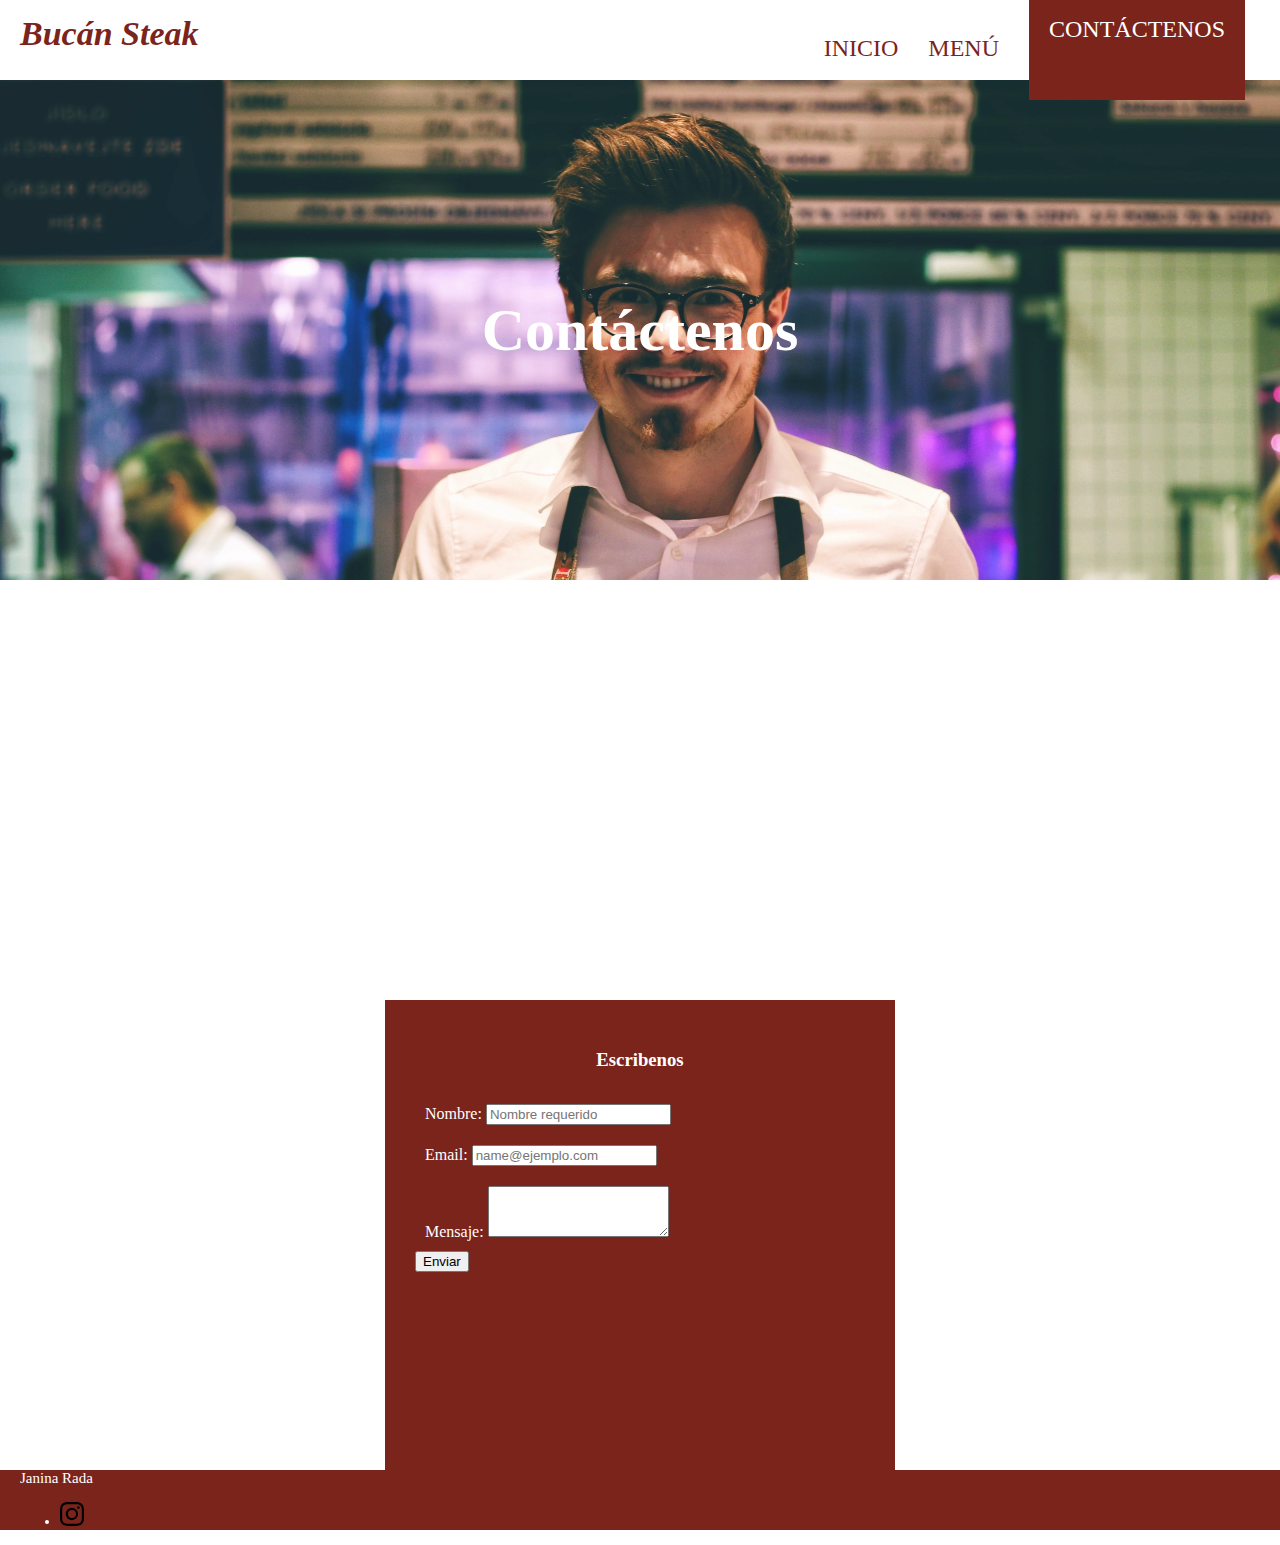
==== contacto.html @ 6551ae6f "se sube la pagina" ====
<!DOCTYPE html>
<html lang="es">

<head>
    <meta charset="UTF-8">
    <meta http-equiv="X-UA-Compatible" content="IE=edge">
    <meta name="viewport" content="width=device-width, initial-scale=1.0">
    <title>BucánSteak</title>
    <link href="https://cdn.jsdelivr.net/npm/bootstrap@5.1.3/dist/css/bootstrap.min.css" rel="stylesheet"
        integrity="sha384-1BmE4kWBq78iYhFldvKuhfTAU6auU8tT94WrHftjDbrCEXSU1oBoqyl2QvZ6jIW3" crossorigin="anonymous">

    <link rel="stylesheet" href="css/style.css">
</head>

<body>

    <header>
        <img onclick="clickMenu()" class="menu-mobile" src="./img/menu.png">
        <h3 class="logo">Bucán Steak</h3>
        <ul class="menu">
            <li><a href="index.html">Inicio</a></li>
            <li><a href="menu.html">Menú</a></li>
            <li class="menu-active"><a href="contacto.html">Contáctenos</a></li>
        </ul>
    </header>
    <div class="menu-mobile-options hide" id="menu-mobile">
        <ul >
            <li><a href="index.html">Inicio</a></li>
            <li><a href="menu.html">Menú</a></li>
            <li><a href="contacto.html">Contáctenos</a></li>
        </ul>
    </div>

    <section class="banner-contactenos">
        <h3>Contáctenos</h3>     
    </section>
    <div class=""></div>

    <iframe class="col-12 col-md-9 container" src="https://www.google.com/maps/embed?pb=!1m18!1m12!1m3!1d3250.5639897151136!2d-75.60361465223907!3d6.230898749867439!2m3!1f0!2f0!3f0!3m2!1i1024!2i768!4f13.1!3m3!1m2!1s0x8e44299488afef65%3A0x7e99f890b10b48e1!2sMall%2080-30!5e0!3m2!1sen!2sco!4v1636469351516!5m2!1sen!2sco" width="100%" height="350" style="border:0;" allowfullscreen="" loading="lazy"></iframe>

    <div class="w-100 mb-4"></div>

    <section class="contacto">             
     <div class="form-contactos">
        <h3 class="reserva" >Escribenos</h3> 
        <div class="row input">
            <label class="col-md-5"  for="formGroupExampleInput">Nombre:</label>
            <input class="col-md-7" type="text" id="nombre" placeholder="Nombre requerido">
        </div>
        <div class="row input">
            <label class="col-md-5" for="exampleFormControlInput1">Email:</label>
            <input class="col-md-7" type="email" id="email" placeholder="name@ejemplo.com">
        </div>            
        <div class="row input">
            <label class="col-md-5" for="exampleFormControlTextarea1">Mensaje:</label>
            <textarea class="col-md-7"  id="dejarMensajes" rows="3"></textarea>
        </div>
        <button onclick="contacto()" class=" enviar btn btn-outline-warning btn-lg">Enviar</button>
     </div>
     <img class="contactos-img" src="img/contacto.jpg" alt=""> 
        
    </section>

    <div class="w-100 mb-4"></div>      

    <footer class="  d-flex flex-wrap justify-content-between align-items-center py-3 my-4 border-top">
        <div class="col-md-4 d-flex align-items-center">
            <span class="">Janina Rada</span>
        </div>

        <ul class="nav col-md-4 justify-content-end list-unstyled d-flex">
            
            <li class="ms-3"><a class="" href="https://www.instagram.com/bucansteak/?hl=en"><svg class="bi" width="24" height="24">
                        <use xlink:href="#instagram" />
                    </svg></a></li>
            
        </ul>
    </footer>

    <svg xmlns="http://www.w3.org/2000/svg" style="display: none;">
        <symbol id="bootstrap" viewBox="0 0 118 94">
            <title>Bootstrap</title>
            <path fill-rule="evenodd" clip-rule="evenodd"
                d="M24.509 0c-6.733 0-11.715 5.893-11.492 12.284.214 6.14-.064 14.092-2.066 20.577C8.943 39.365 5.547 43.485 0 44.014v5.972c5.547.529 8.943 4.649 10.951 11.153 2.002 6.485 2.28 14.437 2.066 20.577C12.794 88.106 17.776 94 24.51 94H93.5c6.733 0 11.714-5.893 11.491-12.284-.214-6.14.064-14.092 2.066-20.577 2.009-6.504 5.396-10.624 10.943-11.153v-5.972c-5.547-.529-8.934-4.649-10.943-11.153-2.002-6.484-2.28-14.437-2.066-20.577C105.214 5.894 100.233 0 93.5 0H24.508zM80 57.863C80 66.663 73.436 72 62.543 72H44a2 2 0 01-2-2V24a2 2 0 012-2h18.437c9.083 0 15.044 4.92 15.044 12.474 0 5.302-4.01 10.049-9.119 10.88v.277C75.317 46.394 80 51.21 80 57.863zM60.521 28.34H49.948v14.934h8.905c6.884 0 10.68-2.772 10.68-7.727 0-4.643-3.264-7.207-9.012-7.207zM49.948 49.2v16.458H60.91c7.167 0 10.964-2.876 10.964-8.281 0-5.406-3.903-8.178-11.425-8.178H49.948z">
            </path>
        </symbol>
        <symbol id="facebook" viewBox="0 0 16 16">
            <path
                d="M16 8.049c0-4.446-3.582-8.05-8-8.05C3.58 0-.002 3.603-.002 8.05c0 4.017 2.926 7.347 6.75 7.951v-5.625h-2.03V8.05H6.75V6.275c0-2.017 1.195-3.131 3.022-3.131.876 0 1.791.157 1.791.157v1.98h-1.009c-.993 0-1.303.621-1.303 1.258v1.51h2.218l-.354 2.326H9.25V16c3.824-.604 6.75-3.934 6.75-7.951z" />
        </symbol>
        <symbol id="instagram" viewBox="0 0 16 16">
            <path
                d="M8 0C5.829 0 5.556.01 4.703.048 3.85.088 3.269.222 2.76.42a3.917 3.917 0 0 0-1.417.923A3.927 3.927 0 0 0 .42 2.76C.222 3.268.087 3.85.048 4.7.01 5.555 0 5.827 0 8.001c0 2.172.01 2.444.048 3.297.04.852.174 1.433.372 1.942.205.526.478.972.923 1.417.444.445.89.719 1.416.923.51.198 1.09.333 1.942.372C5.555 15.99 5.827 16 8 16s2.444-.01 3.298-.048c.851-.04 1.434-.174 1.943-.372a3.916 3.916 0 0 0 1.416-.923c.445-.445.718-.891.923-1.417.197-.509.332-1.09.372-1.942C15.99 10.445 16 10.173 16 8s-.01-2.445-.048-3.299c-.04-.851-.175-1.433-.372-1.941a3.926 3.926 0 0 0-.923-1.417A3.911 3.911 0 0 0 13.24.42c-.51-.198-1.092-.333-1.943-.372C10.443.01 10.172 0 7.998 0h.003zm-.717 1.442h.718c2.136 0 2.389.007 3.232.046.78.035 1.204.166 1.486.275.373.145.64.319.92.599.28.28.453.546.598.92.11.281.24.705.275 1.485.039.843.047 1.096.047 3.231s-.008 2.389-.047 3.232c-.035.78-.166 1.203-.275 1.485a2.47 2.47 0 0 1-.599.919c-.28.28-.546.453-.92.598-.28.11-.704.24-1.485.276-.843.038-1.096.047-3.232.047s-2.39-.009-3.233-.047c-.78-.036-1.203-.166-1.485-.276a2.478 2.478 0 0 1-.92-.598 2.48 2.48 0 0 1-.6-.92c-.109-.281-.24-.705-.275-1.485-.038-.843-.046-1.096-.046-3.233 0-2.136.008-2.388.046-3.231.036-.78.166-1.204.276-1.486.145-.373.319-.64.599-.92.28-.28.546-.453.92-.598.282-.11.705-.24 1.485-.276.738-.034 1.024-.044 2.515-.045v.002zm4.988 1.328a.96.96 0 1 0 0 1.92.96.96 0 0 0 0-1.92zm-4.27 1.122a4.109 4.109 0 1 0 0 8.217 4.109 4.109 0 0 0 0-8.217zm0 1.441a2.667 2.667 0 1 1 0 5.334 2.667 2.667 0 0 1 0-5.334z" />
        </symbol>
        <symbol id="twitter" viewBox="0 0 16 16">
            <path
                d="M5.026 15c6.038 0 9.341-5.003 9.341-9.334 0-.14 0-.282-.006-.422A6.685 6.685 0 0 0 16 3.542a6.658 6.658 0 0 1-1.889.518 3.301 3.301 0 0 0 1.447-1.817 6.533 6.533 0 0 1-2.087.793A3.286 3.286 0 0 0 7.875 6.03a9.325 9.325 0 0 1-6.767-3.429 3.289 3.289 0 0 0 1.018 4.382A3.323 3.323 0 0 1 .64 6.575v.045a3.288 3.288 0 0 0 2.632 3.218 3.203 3.203 0 0 1-.865.115 3.23 3.23 0 0 1-.614-.057 3.283 3.283 0 0 0 3.067 2.277A6.588 6.588 0 0 1 .78 13.58a6.32 6.32 0 0 1-.78-.045A9.344 9.344 0 0 0 5.026 15z" />
        </symbol>
    </svg>
    
    <script src="js/app.js"></script>
</body>

</html>
---- css/style.css ----
html,
body {
    margin: 0;
    padding: 0;
}

header {
    display: flex;
    flex-direction: row;
    justify-content: space-between;
    -webkit-box-shadow: 0px 9px 15px -9px #000000;
    box-shadow: 0px 9px 15px -9px #000000;
    height: 80px;
    padding: 0 20px;
}

.menu-mobile,
.menu-mobile-options {
    display: none;
}

.logo {
    font-size: 34px;
    color: #7b241c;
    font-style: italic;
    margin-top: 15px;
}

.hide{
    display: none !important;
}

.menu {
    list-style-type: none;
    display: flex;
    flex-direction: row;
    align-items: center;
    justify-content: center;
    position: sticky;
    margin-bottom: 0 !important;
}

.menu li {
    display: inline-block;
    margin: 0 15px;
    font-size: 24px;
    text-transform: uppercase;
    font-weight: 500;
    color: #7b241c;
}
.menu li a {
    text-decoration: none;
    color: inherit;
}

.menu li:hover {
    color: black;
}

.menu .menu-active {
    height: 100%;
    background-color: #7b241c;
    color: #fff;
    padding: 20px;
}

.imagen-menu {
    margin-bottom: 20px;
}

.banner {
    background-image: url(../img/banner.jpg);
    width: 100%;
    height: 500px;
    background-repeat: no-repeat;
    background-size: cover;
    color: white;
    font-size: 40px;
    display: flex;
    justify-content: center;
    align-items: center;
    flex-direction: row;
}

.banner h3 {
    margin: 0;
    font-size: 50px;
    font-weight: 300;
}

.botonWhatsapp {
    background-color: green;
    padding: 20px 40px;
    margin-left: 40px;
    text-decoration: none;
    color: inherit;
    -webkit-box-shadow: 5px 5px 14px 0px #000;
    box-shadow: 5px 5px 14px 0px #000;
}

.botonWhatsapp:hover {
    opacity: 0.8;
    color: inherit;
}

.banner a img {
    width: 30px;
    height: 30px;
}

.container {
    display: flex;
    justify-content: center;
    align-items: center;
    padding-top: 10px;
}



.card {
    padding: 10px;
    max-width: 300px;
}

.sub {
    padding-bottom: 10px;
    margin: 0;
    font-size: 60px;
    font-weight: 200;
    justify-content: flex-start;
    padding-top: 20px;
    color: #7b241c;
}

/* RESERVA */
.cuadroDomicilio {
    padding-top: 60px;
    display: flex;
    justify-content: center;
    align-items: center;
    height: max-content;
}

.reserva {
    justify-content: center;
    align-items: center;
    display: flex;
    padding-bottom: 5px;
}

.cuadro {
    padding: 40px;
    height: 400px;
    width: 450px;
    background-color: #7b241c;
    color: white;
}

.input {
    padding: 10px;
}

/* MENÚ */

.entradas {
    height: 400px;
}

.banner-menu {
    background-image: url(../img/banner-menu.jpg);
    width: 100%;
    height: 400px;
    background-repeat: no-repeat;
    background-size: cover;
    color: white;
    display: flex;
    justify-content: center;
    align-items: center;
    background-position: inherit;
}

.banner-menu h3 {
    margin: 0;
    font-size: 60px;
    font-weight: 700;
}

.carta {
    width: 100%;
    height: 100%;
    background-color: #fbf9f8;
}

.nav-link {
    color: #fff;
}
.nav-link:hover {
    color: #ffc107;
}

.bg-dark {
    background-color: #7b241c !important;
}

/* CONTACTOS */

.banner-contactenos {
    background-image: url(../img/banner-contacto.jpg);
    width: 100%;
    height: 500px;
    background-repeat: no-repeat;
    background-size: cover;
    color: white;
    display: flex;
    justify-content: center;
    align-items: center;
    background-position: inherit;
}

.banner-contactenos h3 {
    margin: 0;
    font-size: 60px;
    font-weight: 700;
}

.contacto {
    height: max-content;
    padding-top: 60px;
    display: flex;
    justify-content: center;
    align-items: center;
}

.form-contactos {
    padding: 30px;
    height: 410px;
    width: 450px;
    background-color: #7b241c;
    color: white;
}

.contactos-img {
    height: 300px;
    width: 450px;
    display: flex;
    justify-content: center;
    align-items: center;
}

/* footer */

footer {
    font-size: 15px;
    padding-left: 20px;
    padding-right: 20px;
    background-color: #7b241c;
    color: white;
}

footer svg {
    filter: invert(0%) sepia(0%) saturate(27%) hue-rotate(145deg) brightness(102%) contrast(109%);
}

@media only screen and (max-width: 600px) {
    header {
        height: 70px;
        align-items: center;
    }
    .menu-mobile-options {
        display: block;
        position: absolute;
        width: 250px;
        height: 100%;
        background-color: #7b241c;
        z-index: 100;
    }

    .menu-mobile-options ul {
        list-style-type: none;
        display: flex;
        flex-direction: column;
        position: sticky;
        margin-bottom: 0 !important;
    }

    .menu-mobile-options ul li{
        margin: 10px 0;
    }

    .menu-mobile-options ul li a{
        text-decoration: none;
        color: white;
        font-size: 24px;
    }

    .menu-mobile {
        display: block;
        width: 50px;
        height: 50px;
    }

    .menu {
        display: none;
    }

    .banner {
        flex-direction: column;
        justify-content: center;
    }

    .botonWhatsapp {
        margin-left: 0;
        font-size: 24px;
    }

    .botonWhatsapp img {
        width: 24px;
    }

    .container {
        padding: 20px;
    }

    .imagen-domicilio {
        display: none;
    }

    .sub {
        font-size: 30px;
        margin-bottom: 20px;
    }

    .card {
        max-width: none;
    }
}

/* MENU */

.banner-menu h3 {
    
    font-size: 50px;
   
}

/* CONTACTOS */
.contactos-img {
    display: none;
  
}
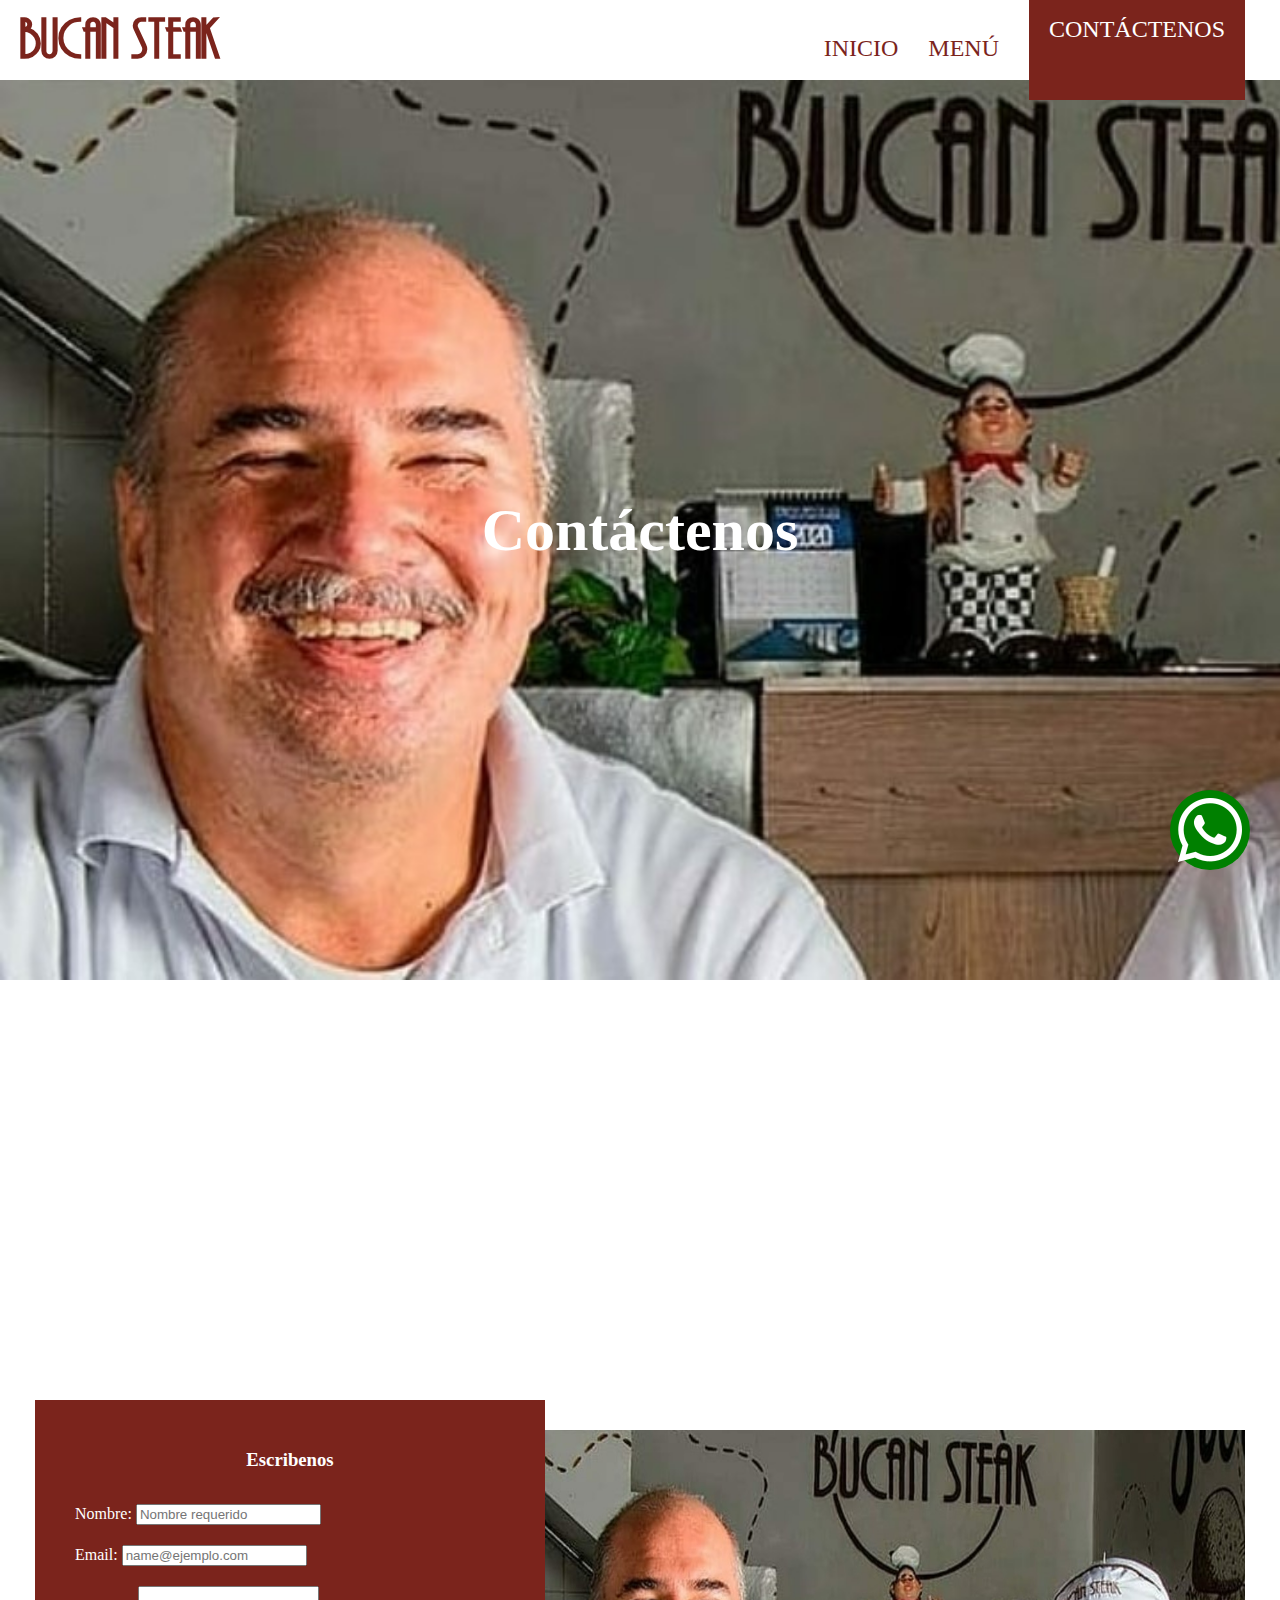
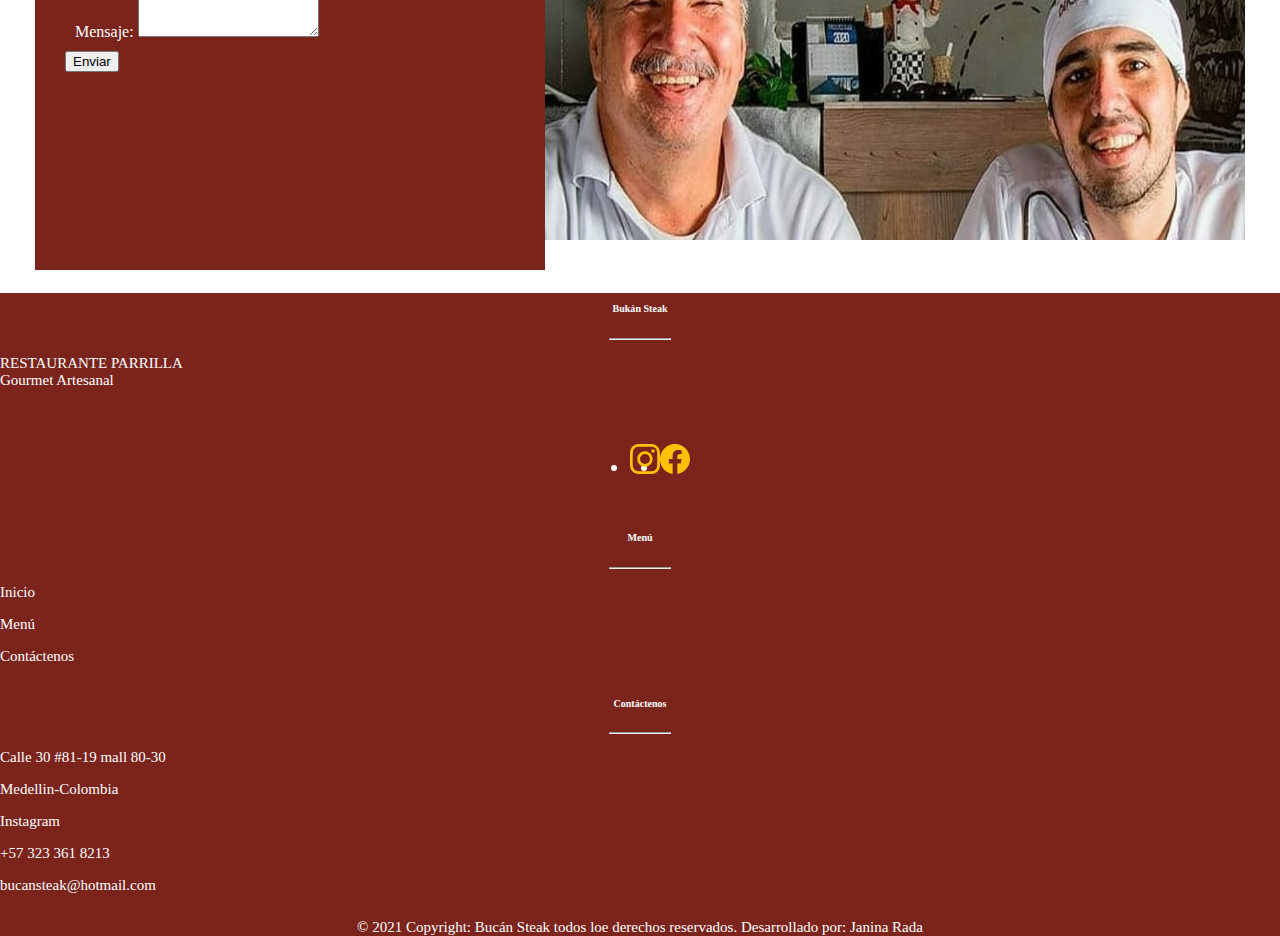
==== commit 7c6d94cc: "Mejoras" ====
--- a/contacto.html
+++ b/contacto.html
@@ -16,7 +16,7 @@
 
     <header>
         <img onclick="clickMenu()" class="menu-mobile" src="./img/menu.png">
-        <h3 class="logo">Bucán Steak</h3>
+        <h3 class="logo">bucan steak</h3>
         <ul class="menu">
             <li><a href="index.html">Inicio</a></li>
             <li><a href="menu.html">Menú</a></li>
@@ -35,6 +35,11 @@
         <h3>Contáctenos</h3>     
     </section>
     <div class=""></div>
+    <div class="buttonWhatsapp" onclick="domicilio()" href="">
+        
+            <img  src="img/whatsapp.png" alt="">
+        
+    </div>  
 
     <iframe class="col-12 col-md-9 container" src="https://www.google.com/maps/embed?pb=!1m18!1m12!1m3!1d3250.5639897151136!2d-75.60361465223907!3d6.230898749867439!2m3!1f0!2f0!3f0!3m2!1i1024!2i768!4f13.1!3m3!1m2!1s0x8e44299488afef65%3A0x7e99f890b10b48e1!2sMall%2080-30!5e0!3m2!1sen!2sco!4v1636469351516!5m2!1sen!2sco" width="100%" height="350" style="border:0;" allowfullscreen="" loading="lazy"></iframe>
 
@@ -57,25 +62,89 @@
         </div>
         <button onclick="contacto()" class=" enviar btn btn-outline-warning btn-lg">Enviar</button>
      </div>
-     <img class="contactos-img" src="img/contacto.jpg" alt=""> 
+     <img class="contactos-img" src="img/banner-contacto.jpg" alt=""> 
         
     </section>
 
     <div class="w-100 mb-4"></div>      
 
-    <footer class="  d-flex flex-wrap justify-content-between align-items-center py-3 my-4 border-top">
-        <div class="col-md-4 d-flex align-items-center">
-            <span class="">Janina Rada</span>
-        </div>
-
-        <ul class="nav col-md-4 justify-content-end list-unstyled d-flex">
+    <footer class=" font-small ">  
+    
+        <div class=" text-center text-md-left mt-5">
+      
+          
+          <div class=" row mt-3">
+      
             
-            <li class="ms-3"><a class="" href="https://www.instagram.com/bucansteak/?hl=en"><svg class="bi" width="24" height="24">
-                        <use xlink:href="#instagram" />
-                    </svg></a></li>
+            <div class=" col-md-4 col-lg-4 col-xl-3 mx-auto mb-4">
+      
+              <!-- Content -->
+              <h6 class=" container text-uppercase font-weight-bold">Bukán Steak</h6>
+              <hr class="deep-purple accent-2 mb-4 mt-0 d-inline-block mx-auto" style="width: 60px;">
+              <p>RESTAURANTE PARRILLA <BR> Gourmet Artesanal </p>
+                <div class=" row container">
+                    <ul class=" redes container nav col-md-6 col-sm-12 justify-content-center list-unstyled d-flex">
+                        
+                        <li class="ms-3"><a class="" href="https://www.instagram.com/bucansteak/?hl=en"><svg class="bi" width="30" height="30">
+                            <use xlink:href="#instagram" />  </svg></a></li>
+                        <li class="ms-3"><a class="" href="https://es-la.facebook.com/BucanSteak/"><svg class="bi" width="30" height="30">
+                            <use xlink:href="#facebook" /> </svg></a></li>
+                        
+                    </ul>
+                </div>        
+      
+            </div>       
+      
+            <!-- Grid column -->
+            <div class=" menu-footer col-md-3 col-lg-2 col-xl-2 mx-auto mb-4">
+      
+              <!-- Links -->
+              <h6 class="container text-uppercase font-weight-bold">Menú</h6>
+              <hr class="deep-purple accent-2 mb-4 mt-0 d-inline-block mx-auto" style="width: 60px;">
+              <p>
+                <a href="index.html">Inicio</a>
+              </p>
+              <p>
+                <a href="menu.html">Menú</a>
+              </p>
+              <p>
+                <a href="contacto.html">Contáctenos</a>
+              </p>  
+            </div>
             
-        </ul>
-    </footer>
+            <!-- Grid column -->
+            <div class="  col-md-5 col-lg-3 col-xl-3 mx-auto mb-md-0 mb-4">
+      
+              <!-- Links -->
+              <h6 class="container text-uppercase font-weight-bold">Contáctenos</h6>
+              <hr class="deep-purple accent-2 mb-4 mt-0 d-inline-block mx-auto" style="width: 60px;">
+    
+              <p>
+                <i class="fas fa-home mr-3"></i>Calle 30 #81-19 mall 80-30</p>
+              <p>
+                <i class="fas fa-home mr-3"></i>Medellin-Colombia</p>
+              <p>
+                <a  class="link" href="https://www.instagram.com/bucansteak/?hl=en">Instagram</a> </p>
+                <p>
+                    <i class="fas fa-phone mr-3"></i> +57 323 361 8213</p>
+              <p>
+                <i class="fas fa-envelope mr-3"></i> bucansteak@hotmail.com</p>
+            </div>     
+      
+          </div>  
+        </div>  
+      
+        <!-- Copyright -->
+        <div class="  container d-flex align-items-center">
+         <div class="col-md-7 footer-copyright text-center py-3">© 2021 Copyright: Bucán Steak todos loe derechos reservados. Desarrollado por:
+            <a class="link" href="#">  Janina Rada</a>     
+        </div> 
+    
+       
+    
+       </div>  
+      
+      </footer>
 
     <svg xmlns="http://www.w3.org/2000/svg" style="display: none;">
         <symbol id="bootstrap" viewBox="0 0 118 94">
--- a/css/style.css
+++ b/css/style.css
@@ -1,4 +1,8 @@
-html,
+@font-face {
+    font-family: 'Andes';
+    src: url(fonts/Andes.ttf);
+  }
+
 body {
     margin: 0;
     padding: 0;
@@ -14,16 +18,31 @@
     padding: 0 20px;
 }
 
+.buttonWhatsapp{
+    width: 80px;
+    height: 80px;
+    background-color: green;
+    border-radius: 40px;
+    display: block;
+    position: fixed;
+    z-index: 999;
+    right: 30px;
+    bottom: 30px;
+    display: flex;
+    align-items: center;
+    justify-content: center;
+}
+
 .menu-mobile,
 .menu-mobile-options {
     display: none;
 }
 
 .logo {
-    font-size: 34px;
+    font-size: 54px;
     color: #7b241c;
-    font-style: italic;
     margin-top: 15px;
+    font-family: 'Andes';
 }
 
 .hide{
@@ -48,6 +67,7 @@
     font-weight: 500;
     color: #7b241c;
 }
+
 .menu li a {
     text-decoration: none;
     color: inherit;
@@ -69,7 +89,7 @@
 }
 
 .banner {
-    background-image: url(../img/banner.jpg);
+    background-image: url(../img/banner1.jpg);
     width: 100%;
     height: 500px;
     background-repeat: no-repeat;
@@ -121,6 +141,9 @@
     padding: 10px;
     max-width: 300px;
 }
+.card img {
+    height: 280px;            
+}
 
 .sub {
     padding-bottom: 10px;
@@ -132,6 +155,7 @@
     color: #7b241c;
 }
 
+
 /* RESERVA */
 .cuadroDomicilio {
     padding-top: 60px;
@@ -150,10 +174,15 @@
 
 .cuadro {
     padding: 40px;
-    height: 400px;
+    height: 350px;
     width: 450px;
     background-color: #7b241c;
     color: white;
+}
+.imagen-domicilio{
+    height: 350px;
+    width: 450px;
+
 }
 
 .input {
@@ -191,6 +220,13 @@
     background-color: #fbf9f8;
 }
 
+.nav{
+    font-size: 20px;
+    align-items: center;
+    justify-content: center;
+    justify-content: space-between;
+}
+
 .nav-link {
     color: #fff;
 }
@@ -207,7 +243,7 @@
 .banner-contactenos {
     background-image: url(../img/banner-contacto.jpg);
     width: 100%;
-    height: 500px;
+    height: 100vh;
     background-repeat: no-repeat;
     background-size: cover;
     color: white;
@@ -240,25 +276,44 @@
 }
 
 .contactos-img {
-    height: 300px;
-    width: 450px;
-    display: flex;
-    justify-content: center;
-    align-items: center;
-}
-
-/* footer */
-
-footer {
-    font-size: 15px;
-    padding-left: 20px;
-    padding-right: 20px;
+    height: 410px;
+    width: 700px;
+    display: flex;
+    justify-content: center;
+    align-items: center;
+}
+
+
+/* FOOTER */
+
+footer {    
+    font-size: 15px;  
     background-color: #7b241c;
     color: white;
 }
 
+.menu-footer p a {    
+    text-decoration: none;
+    color: white;    
+}
+
+
+.menu-footer p a:hover{
+    color: #ffc107;
+}
+
+.link  {
+    text-decoration: none;
+    color: white;
+}
+
+.link:hover{
+    color: #ffc107 ;
+}
+
+
 footer svg {
-    filter: invert(0%) sepia(0%) saturate(27%) hue-rotate(145deg) brightness(102%) contrast(109%);
+    filter: invert(85%) sepia(33%) saturate(3652%) hue-rotate(349deg) brightness(101%) contrast(106%);
 }
 
 @media only screen and (max-width: 600px) {
@@ -325,6 +380,10 @@
         display: none;
     }
 
+    .cuadro{
+        padding-top: 17px;
+    }
+
     .sub {
         font-size: 30px;
         margin-bottom: 20px;
@@ -333,9 +392,10 @@
     .card {
         max-width: none;
     }
-}
-
-/* MENU */
+
+   
+
+    /* MENU */
 
 .banner-menu h3 {
     
@@ -343,6 +403,10 @@
    
 }
 
+.nav{
+    font-size: 15px;
+}
+
 /* CONTACTOS */
 .contactos-img {
     display: none;
@@ -351,4 +415,10 @@
 
 
 
-
+}
+
+
+
+
+
+
